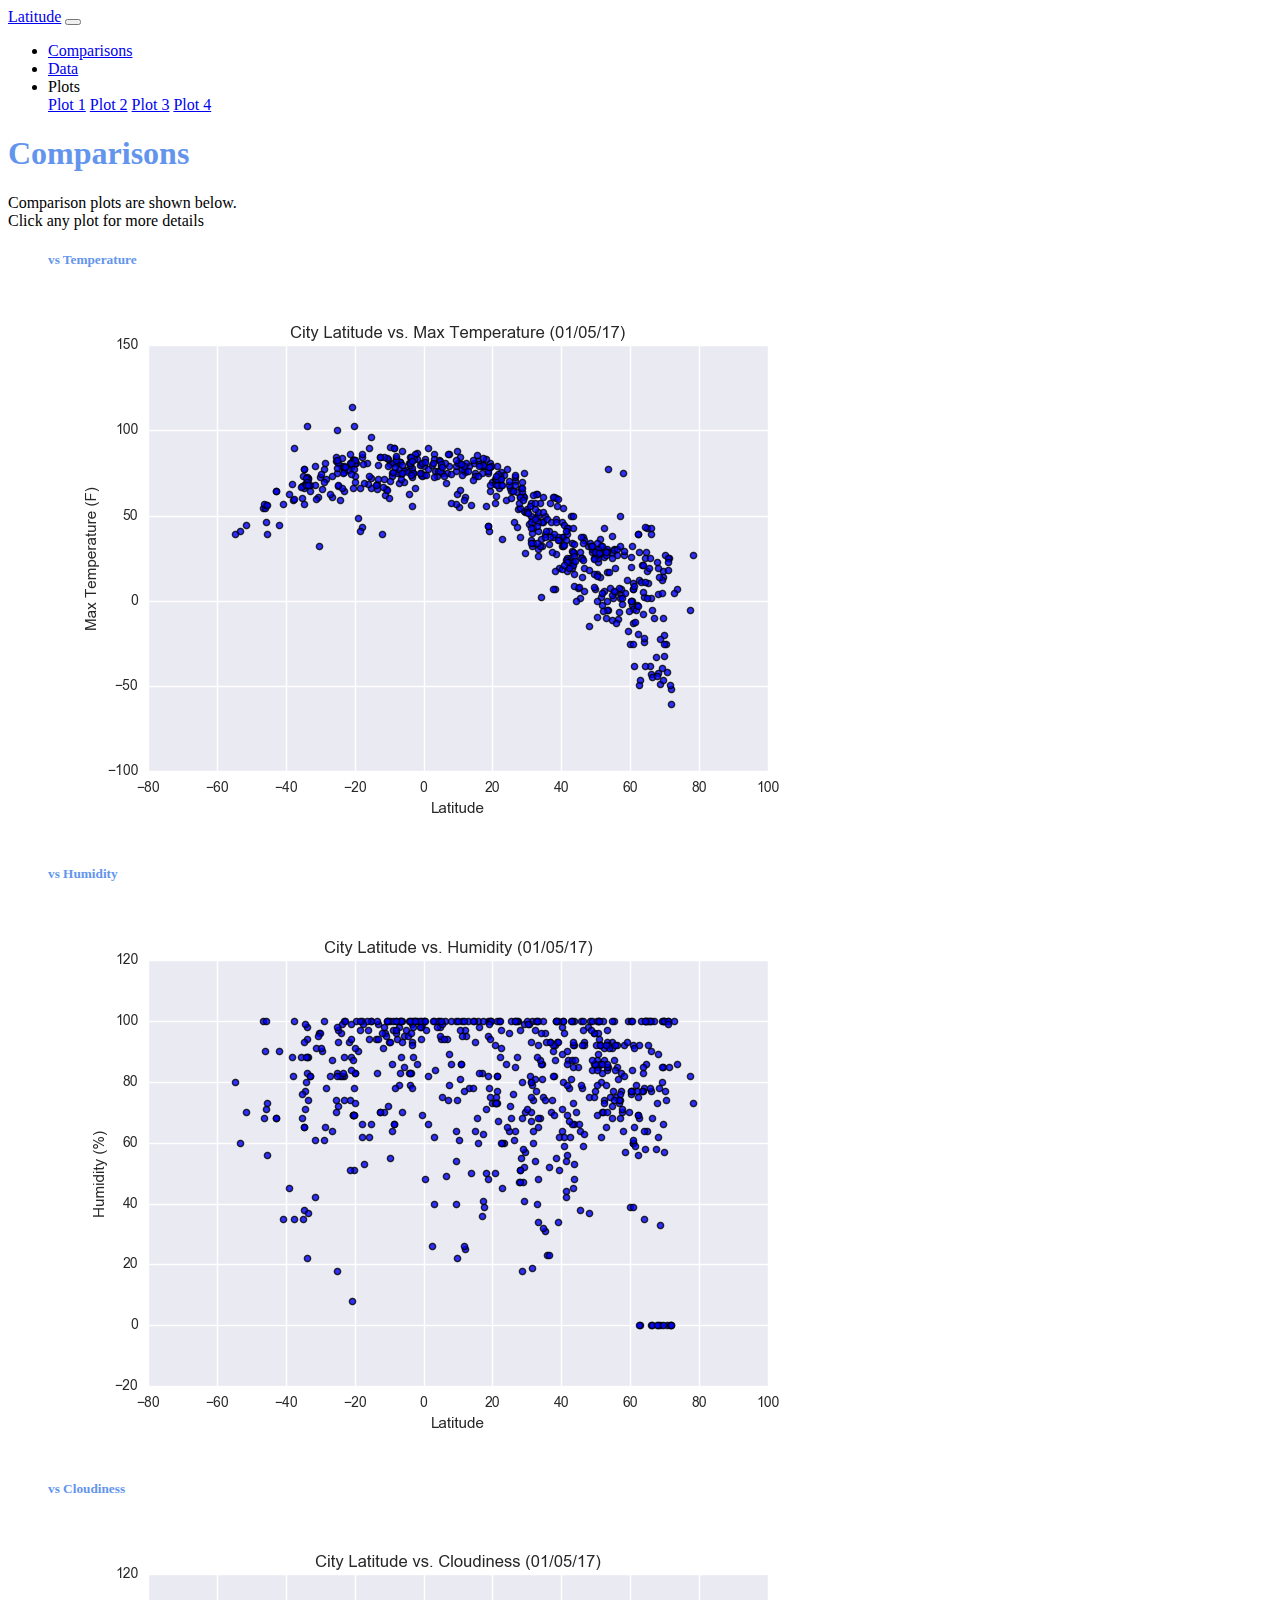
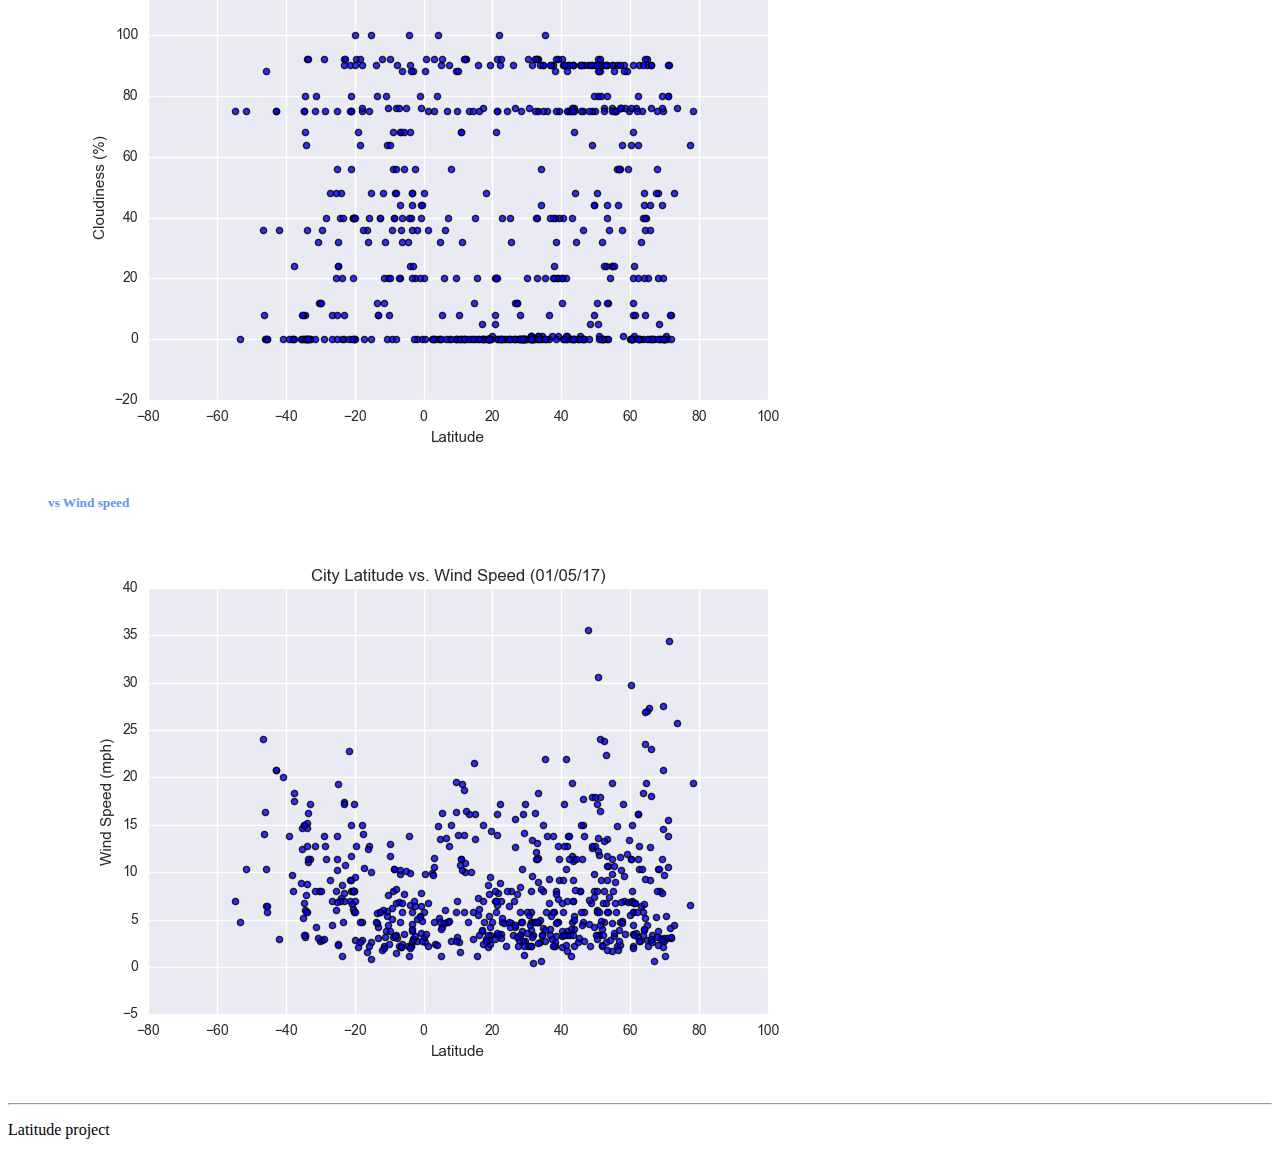
==== docs/comparisons.html @ cf59b265 "Add comparisons.html" ====
<!DOCTYPE html>
<head><title>Weather and latitude</title>
    <link rel="stylesheet" href="https://stackpath.bootstrapcdn.com/bootstrap/4.1.3/css/bootstrap.min.css" integrity="sha384-MCw98/SFnGE8fJT3GXwEOngsV7Zt27NXFoaoApmYm81iuXoPkFOJwJ8ERdknLPMO" crossorigin="anonymous">
    <link rel="stylesheet" href="style.css"></head>

<body>

<!--Navigation bar-->
<nav class="navbar navbar-expand-lg bg-light">
 <a class="navbar-brand" href="index.html">Latitude</a> 
 <button class="navbar-toggler" type="button" data-toggle="collapse" data-target="#navbarNav" aria-controls="navbarNav" aria-expanded="false" aria-label="Toggle navigation">
    <span class="navbar-toggler-icon"></span>
  </button>
  <div class="collapse navbar-collapse flex-row-reverse" id="navbarNav">
    <ul class="navbar-nav">
      <li class="nav-item">
         <a class="nav-link" href="comparisons.html">Comparisons</a> 
      </li>
      <li class="nav-item">
          <a class="nav-link" href="data.html">Data</a>
      </li>
      <li class="nav-item dropdown">
          <a class="nav-link dropdown-toggle" href="#" id="navbarDropdownMenuLink" data-toggle="dropdown" aria-haspopup="true" aria-expanded="false"></a>
          Plots
          </a>
        <div class="dropdown-menu" aria-labelledby="navbarDropdownMenuLink"></div>
        <a class="nav-link" href="plot1.html">Plot 1</a>
        <a class="nav-link" href="plot2.html">Plot 2</a>
        <a class="nav-link" href="plot3.html">Plot 3</a>
        <a class="nav-link" href="plot4.html">Plot 4</a>
      </li>
    </ul>
  </div>
</nav>

<!-- Start Bootstrap grid-->
<div class="container bg-light">

<h1>Comparisons</h1>
<p>Comparison plots are shown below.<br>Click any plot for more details</p>

    <div class="row">
    <figure class="col-12 col-md-6">
        <h5>vs Temperature</h5>
        <a href="plot1.html"><img src="Resources/assets/images/Fig1.png" class="img-fluid"></a> 
    </figure>
    <figure class="col-12 col-md-6">
        <h5>vs Humidity</h5>
        <a href="plot2.html"><img src="Resources/assets/images/Fig2.png" class="img-fluid"></a>      
    </figure>
    <figure class="col-12 col-md-6">
        <h5>vs Cloudiness</h5>
        <a href="plot3.html"><img src="Resources/assets/images/Fig3.png" class="img-fluid"></a>     
    </figure>
    <figure class="col-12 col-md-6">
        <h5>vs Wind speed</h5>
        <a href="plot4.html"><img src="Resources/assets/images/Fig4.png" class="img-fluid"></a>      
    </figure>
    </div>
</div>

<div class="row"><div class="col text-center"><hr><p>Latitude project</p></div></div>

</body>
---- docs/style.css ----
h1, h2, h3, h4, h5, h6 { color: cornflowerblue}
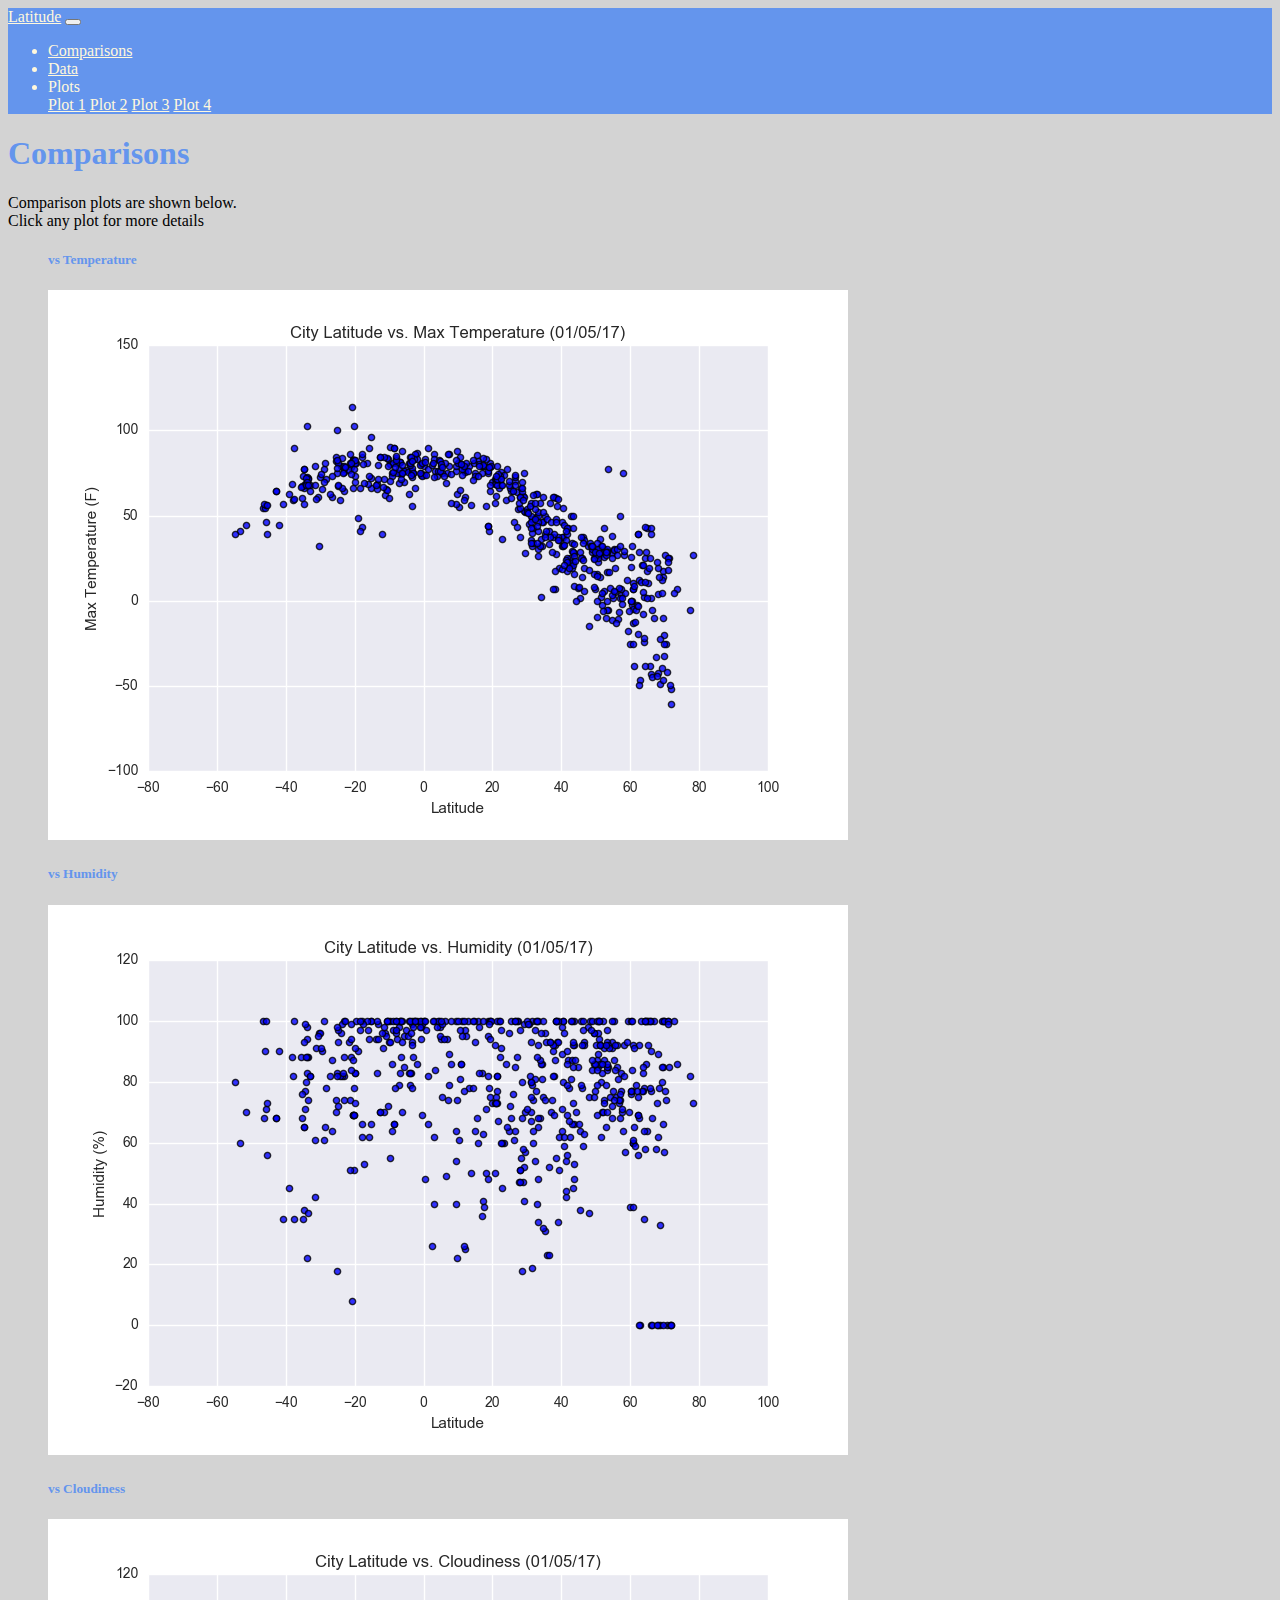
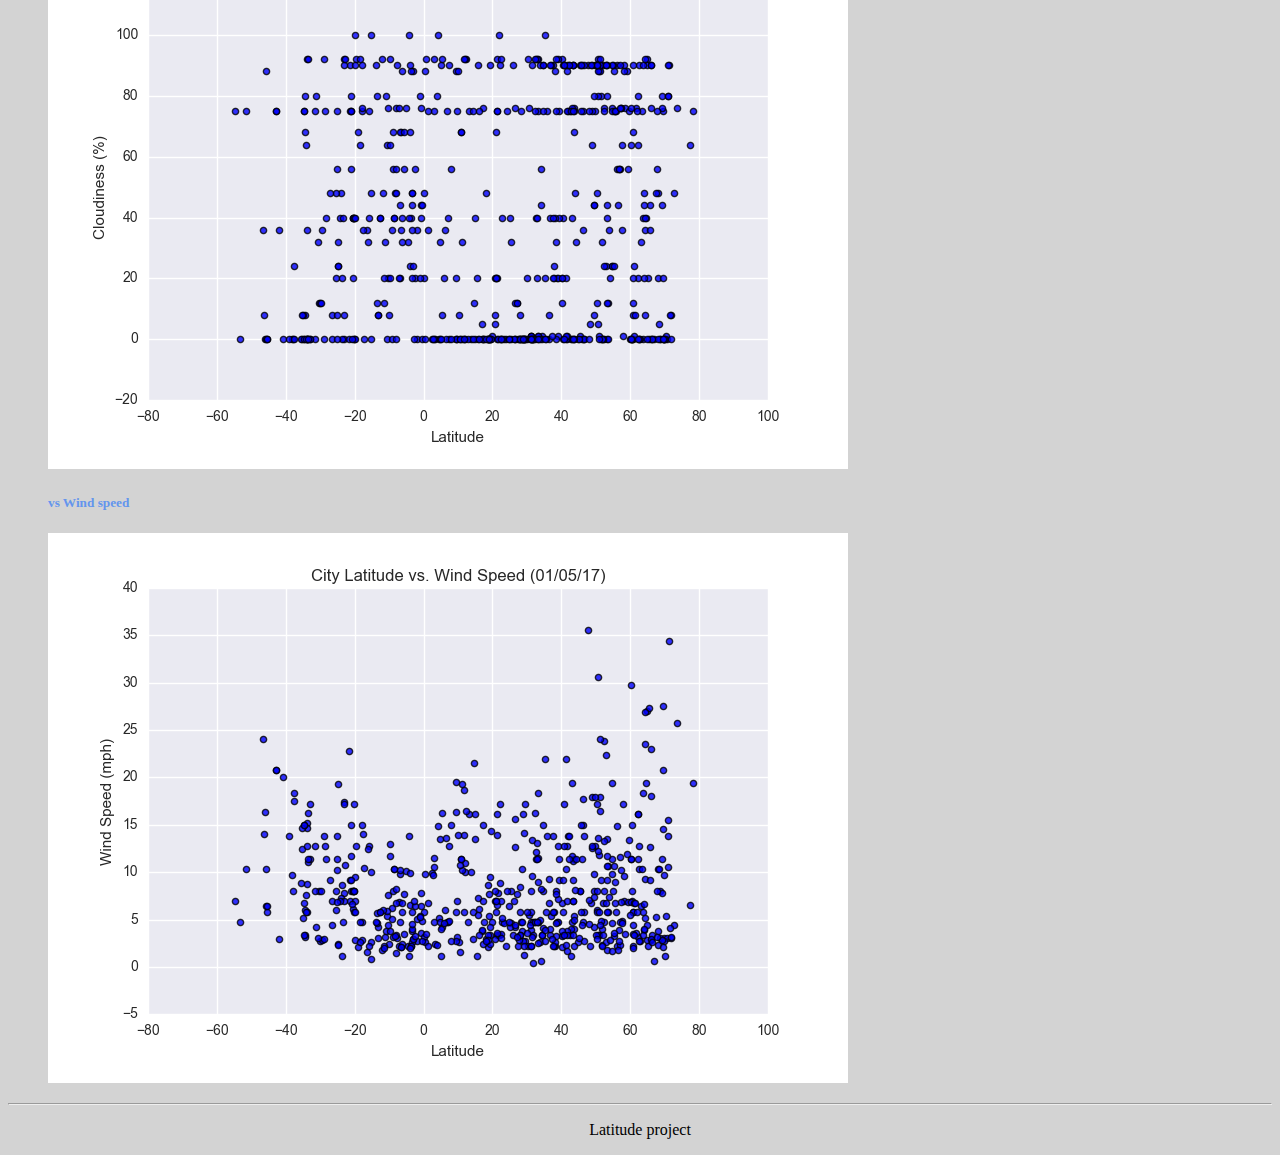
==== commit 55454d14: "Update styles" ====
--- a/docs/comparisons.html
+++ b/docs/comparisons.html
@@ -6,7 +6,7 @@
 <body>
 
 <!--Navigation bar-->
-<nav class="navbar navbar-expand-lg bg-light">
+<nav class="navbar navbar-expand-lg">
  <a class="navbar-brand" href="index.html">Latitude</a> 
  <button class="navbar-toggler" type="button" data-toggle="collapse" data-target="#navbarNav" aria-controls="navbarNav" aria-expanded="false" aria-label="Toggle navigation">
     <span class="navbar-toggler-icon"></span>
@@ -34,7 +34,7 @@
 </nav>
 
 <!-- Start Bootstrap grid-->
-<div class="container bg-light">
+<div class="container bg-white">
 
 <h1>Comparisons</h1>
 <p>Comparison plots are shown below.<br>Click any plot for more details</p>
@@ -58,7 +58,6 @@
     </figure>
     </div>
 </div>
-
-<div class="row"><div class="col text-center"><hr><p>Latitude project</p></div></div>
+<hr><p class="footer">Latitude project</p>
 
 </body>--- a/docs/style.css
+++ b/docs/style.css
@@ -1 +1,5 @@
-h1, h2, h3, h4, h5, h6 { color: cornflowerblue}+body { background-color: lightgray;}
+h1, h2, h3, h4, h5, h6 { color: cornflowerblue;}
+.navbar { background-color: cornflowerblue; color: cornsilk;}
+.nav-link, .navbar-brand {color:cornsilk;}
+.footer {text-align: center;}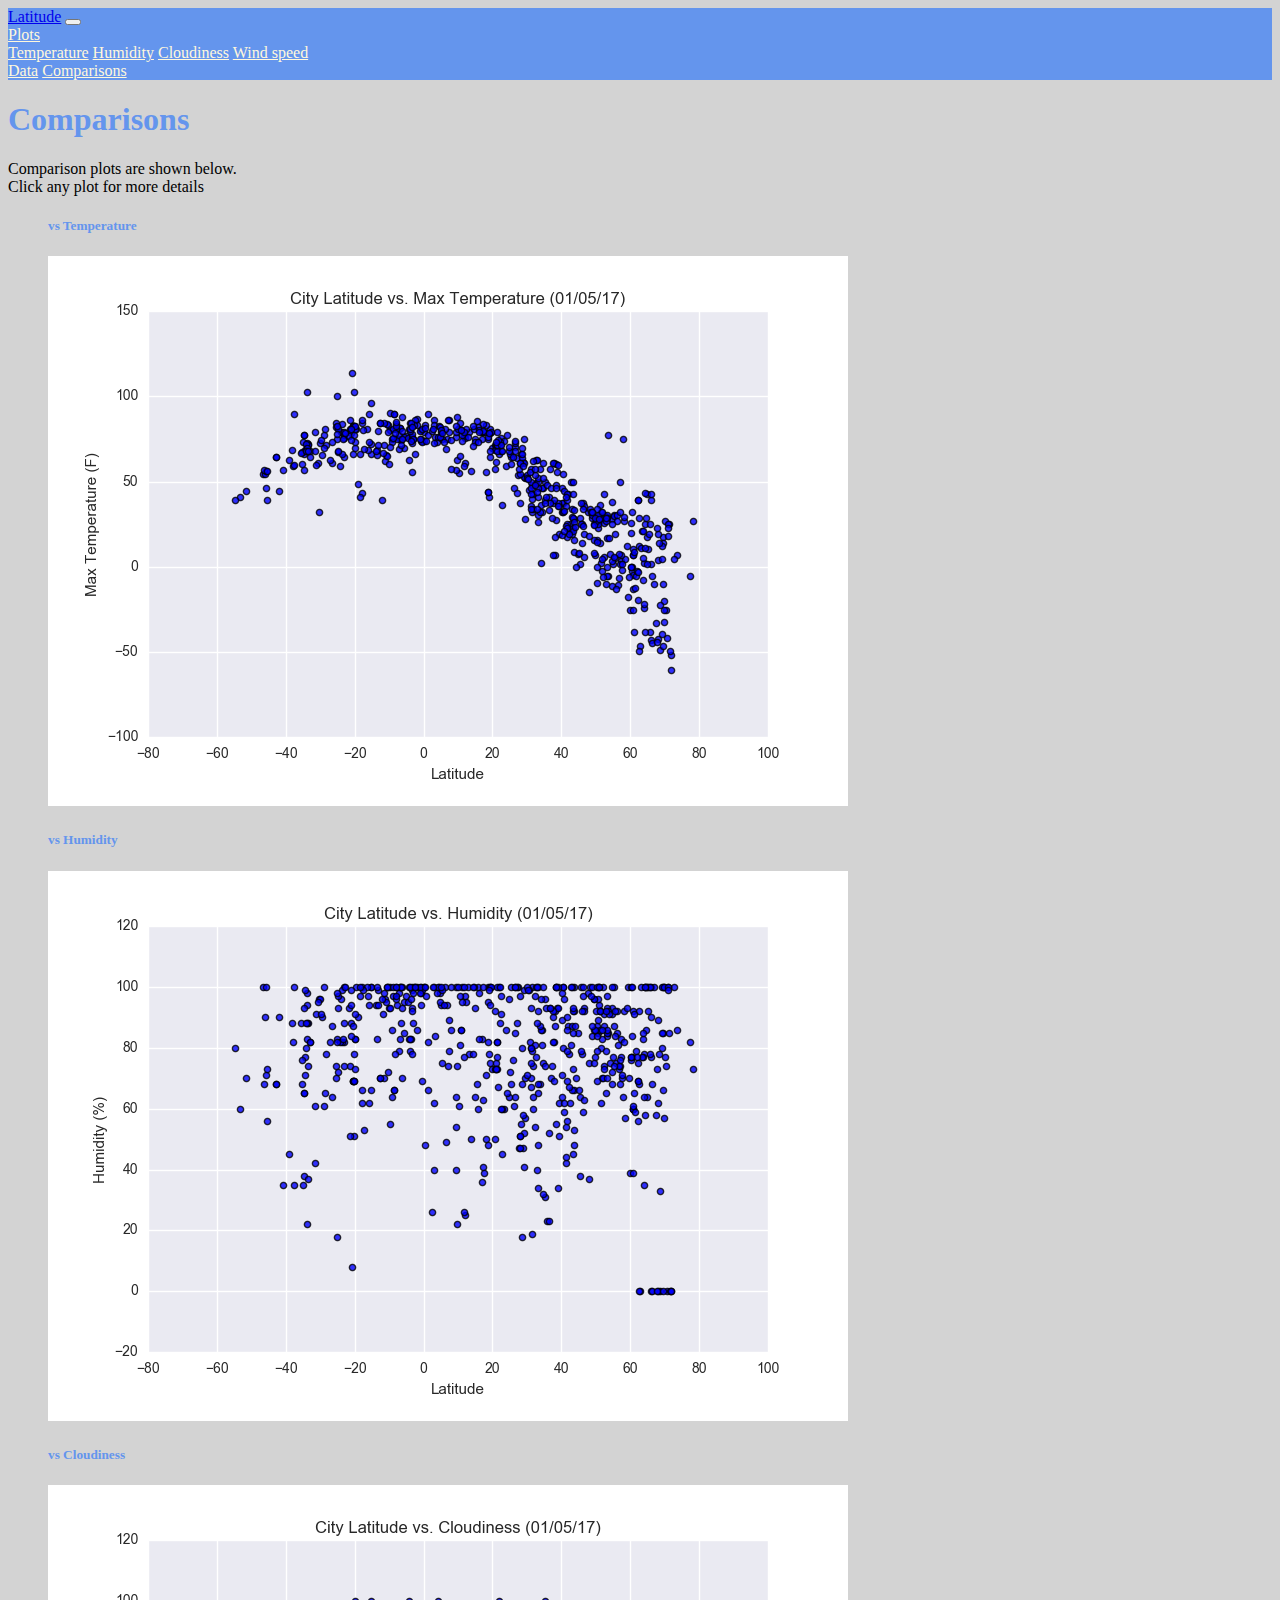
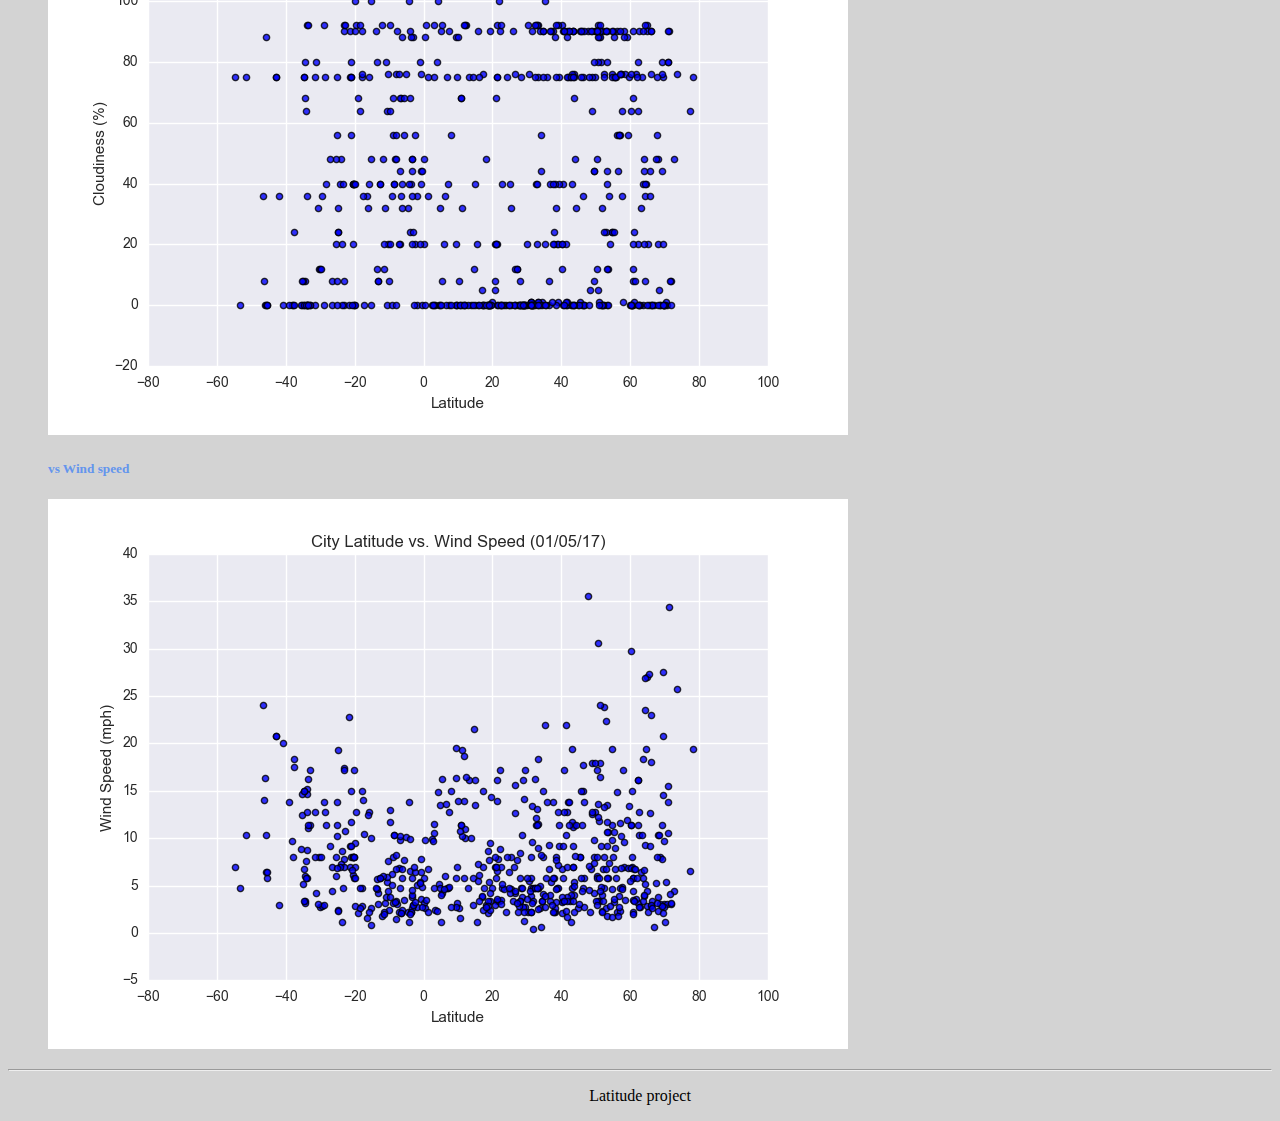
==== commit c2902829: "Finalise navbar and tidy" ====
--- a/docs/comparisons.html
+++ b/docs/comparisons.html
@@ -6,33 +6,31 @@
 <body>
 
 <!--Navigation bar-->
-<nav class="navbar navbar-expand-lg">
- <a class="navbar-brand" href="index.html">Latitude</a> 
- <button class="navbar-toggler" type="button" data-toggle="collapse" data-target="#navbarNav" aria-controls="navbarNav" aria-expanded="false" aria-label="Toggle navigation">
-    <span class="navbar-toggler-icon"></span>
-  </button>
-  <div class="collapse navbar-collapse flex-row-reverse" id="navbarNav">
-    <ul class="navbar-nav">
-      <li class="nav-item">
-         <a class="nav-link" href="comparisons.html">Comparisons</a> 
-      </li>
-      <li class="nav-item">
-          <a class="nav-link" href="data.html">Data</a>
-      </li>
-      <li class="nav-item dropdown">
-          <a class="nav-link dropdown-toggle" href="#" id="navbarDropdownMenuLink" data-toggle="dropdown" aria-haspopup="true" aria-expanded="false"></a>
-          Plots
-          </a>
-        <div class="dropdown-menu" aria-labelledby="navbarDropdownMenuLink"></div>
-        <a class="nav-link" href="plot1.html">Plot 1</a>
-        <a class="nav-link" href="plot2.html">Plot 2</a>
-        <a class="nav-link" href="plot3.html">Plot 3</a>
-        <a class="nav-link" href="plot4.html">Plot 4</a>
-      </li>
-    </ul>
+<div>
+  <nav class="navbar navbar-expand-lg navbar-dark">
+   <a class="navbar-brand" href="index.html">Latitude</a> 
+   <button class="navbar-toggler" type="button" data-toggle="collapse" data-target="#navbarNav">
+      <span class="navbar-toggler-icon"></span>
+    </button>
+    <div class="collapse navbar-collapse flex-row-reverse" id="navbarNav">
+      <div class="navbar-nav">
+           <div class="nav-item dropdown">
+           <a class="nav-link dropdown-toggle" href="#" data-toggle="dropdown">
+            Plots
+            </a>
+          <div class="dropdown-menu">
+          <a class="nav-link dropdown-item" href="plot1.html">Temperature</a>
+          <a class="nav-link dropdown-item" href="plot2.html">Humidity</a>
+          <a class="nav-link dropdown-item" href="plot3.html">Cloudiness</a>
+          <a class="nav-link dropdown-item" href="plot4.html">Wind speed</a>
+          </div>
+        </div>
+        <a class="nav-item nav-link" href="data.html">Data</a>
+        <a class="nav-item nav-link" href="comparisons.html">Comparisons</a> 
+  </div></div>
+  </nav>
   </div>
-</nav>
-
+  
 <!-- Start Bootstrap grid-->
 <div class="container bg-white">
 
@@ -59,5 +57,7 @@
     </div>
 </div>
 <hr><p class="footer">Latitude project</p>
-
+<script src="https://code.jquery.com/jquery-3.2.1.slim.min.js" integrity="sha384-KJ3o2DKtIkvYIK3UENzmM7KCkRr/rE9/Qpg6aAZGJwFDMVNA/GpGFF93hXpG5KkN" crossorigin="anonymous"></script>
+<script src="https://cdnjs.cloudflare.com/ajax/libs/popper.js/1.12.9/umd/popper.min.js" integrity="sha384-ApNbgh9B+Y1QKtv3Rn7W3mgPxhU9K/ScQsAP7hUibX39j7fakFPskvXusvfa0b4Q" crossorigin="anonymous"></script>
+<script src="https://maxcdn.bootstrapcdn.com/bootstrap/4.0.0/js/bootstrap.min.js" integrity="sha384-JZR6Spejh4U02d8jOt6vLEHfe/JQGiRRSQQxSfFWpi1MquVdAyjUar5+76PVCmYl" crossorigin="anonymous"></script>
 </body>--- a/docs/style.css
+++ b/docs/style.css
@@ -1,5 +1,7 @@
 body { background-color: lightgray;}
 h1, h2, h3, h4, h5, h6 { color: cornflowerblue;}
-.navbar { background-color: cornflowerblue; color: cornsilk;}
-.nav-link, .navbar-brand {color:cornsilk;}
-.footer {text-align: center;}+.navbar, .dropdown-menu { background-color: cornflowerblue;}
+.nav-link {color:cornsilk;}
+.footer {text-align: center;}
+.dropdown-item:hover {background-color: cornflowerblue;}
+.dropdown-toggle:focus {background-color: lightgray}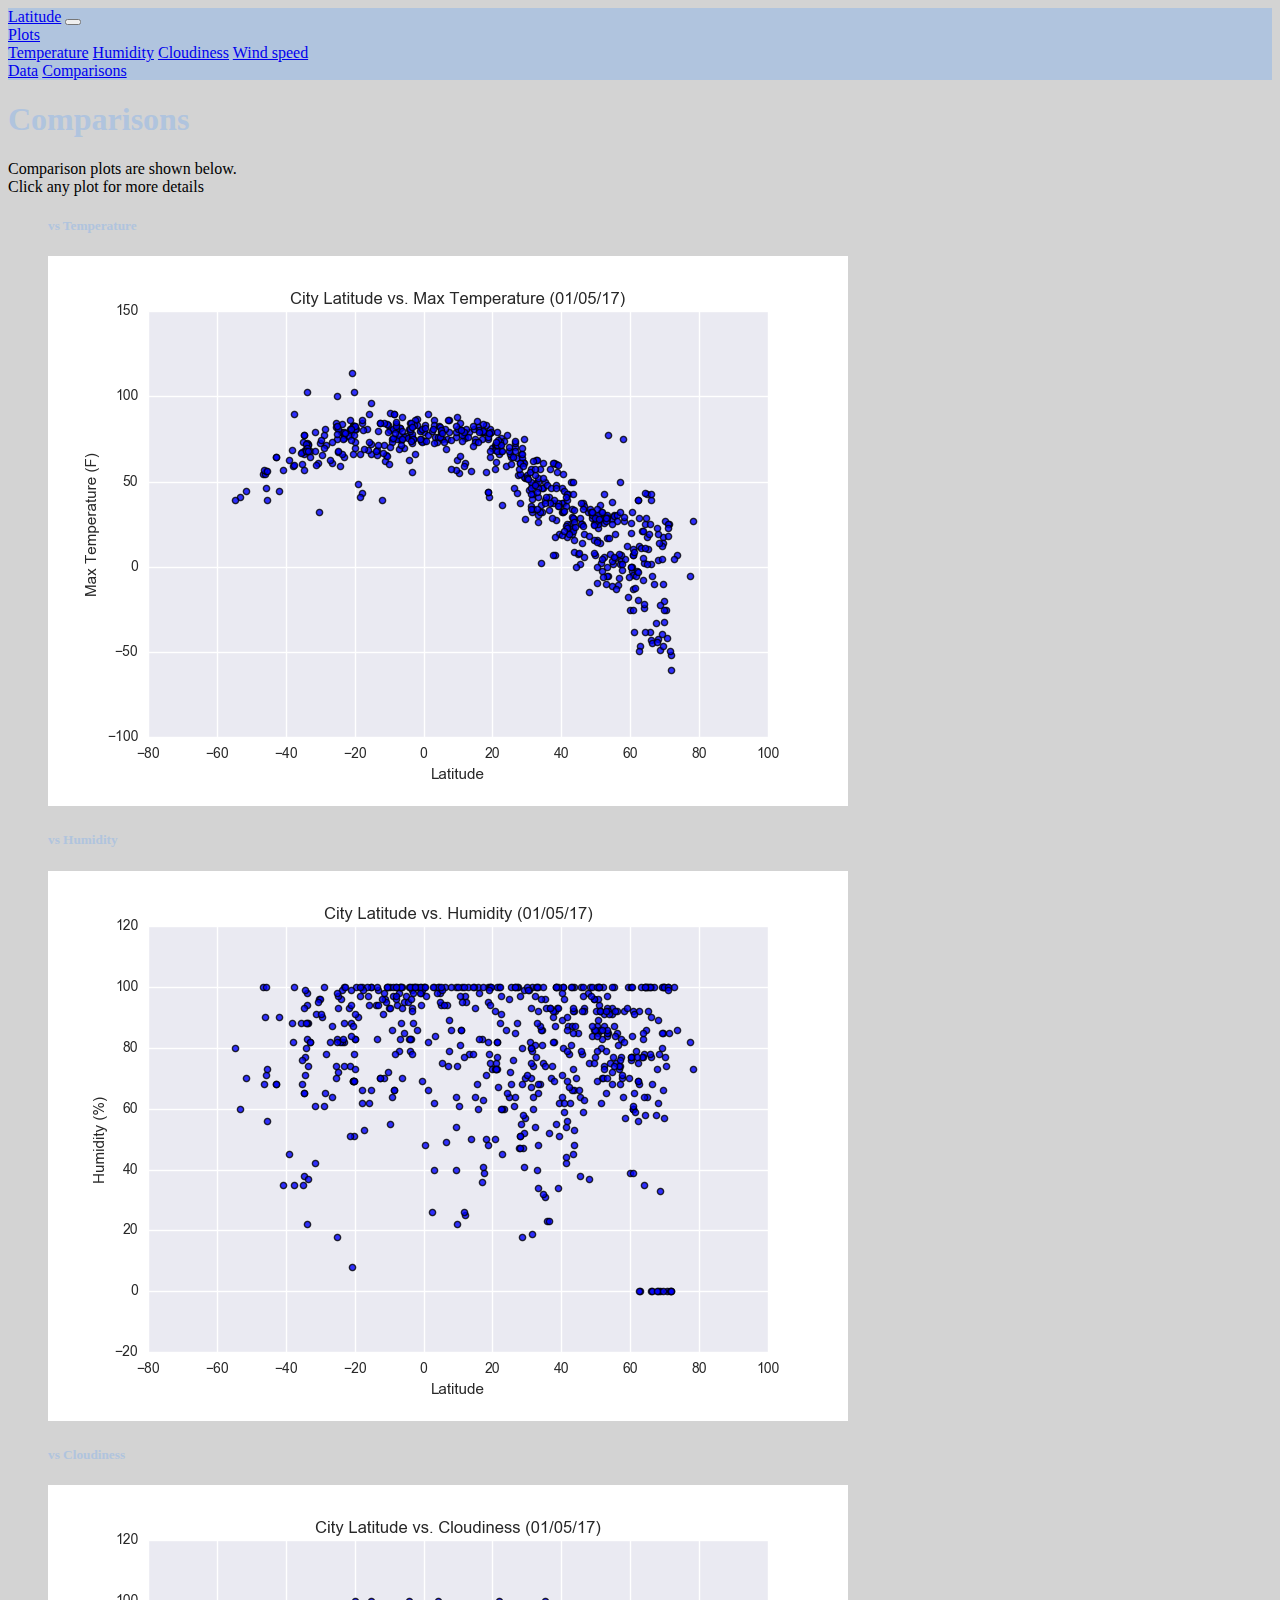
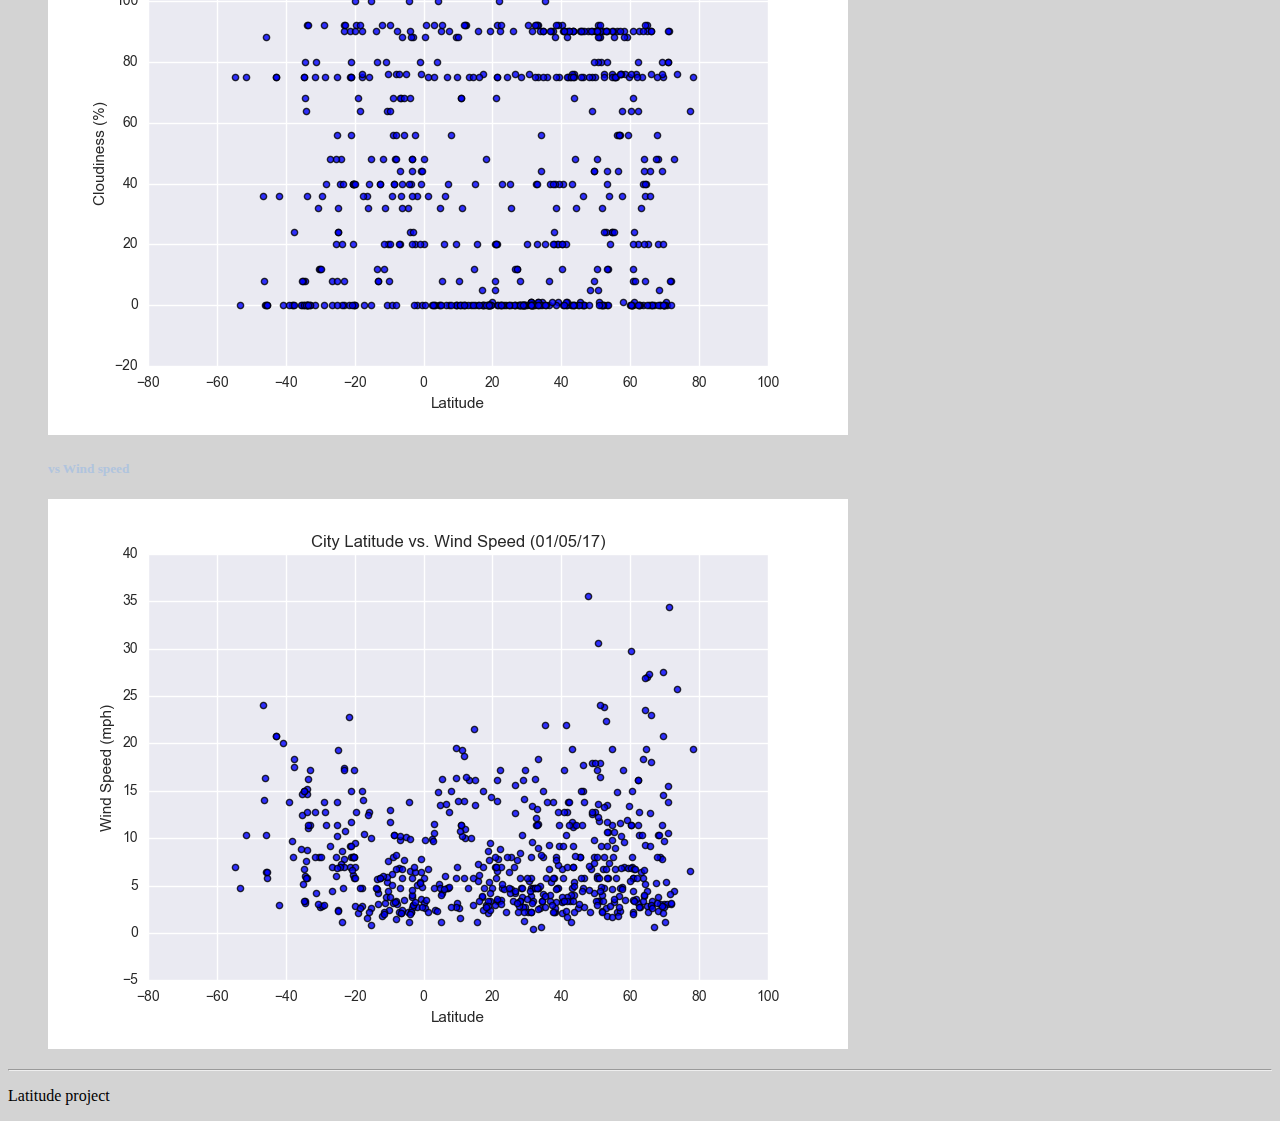
==== commit e40cc1ca: "Update colours" ====
--- a/docs/comparisons.html
+++ b/docs/comparisons.html
@@ -7,7 +7,7 @@
 
 <!--Navigation bar-->
 <div>
-  <nav class="navbar navbar-expand-lg navbar-dark">
+  <nav class="navbar navbar-expand-lg navbar-light">
    <a class="navbar-brand" href="index.html">Latitude</a> 
    <button class="navbar-toggler" type="button" data-toggle="collapse" data-target="#navbarNav">
       <span class="navbar-toggler-icon"></span>
--- a/docs/style.css
+++ b/docs/style.css
@@ -1,7 +1,3 @@
 body { background-color: lightgray;}
-h1, h2, h3, h4, h5, h6 { color: cornflowerblue;}
-.navbar, .dropdown-menu { background-color: cornflowerblue;}
-.nav-link {color:cornsilk;}
-.footer {text-align: center;}
-.dropdown-item:hover {background-color: cornflowerblue;}
-.dropdown-toggle:focus {background-color: lightgray}+h1, h2, h3, h4, h5, h6 { color: lightsteelblue;}
+.navbar {background-color: lightsteelblue;}
